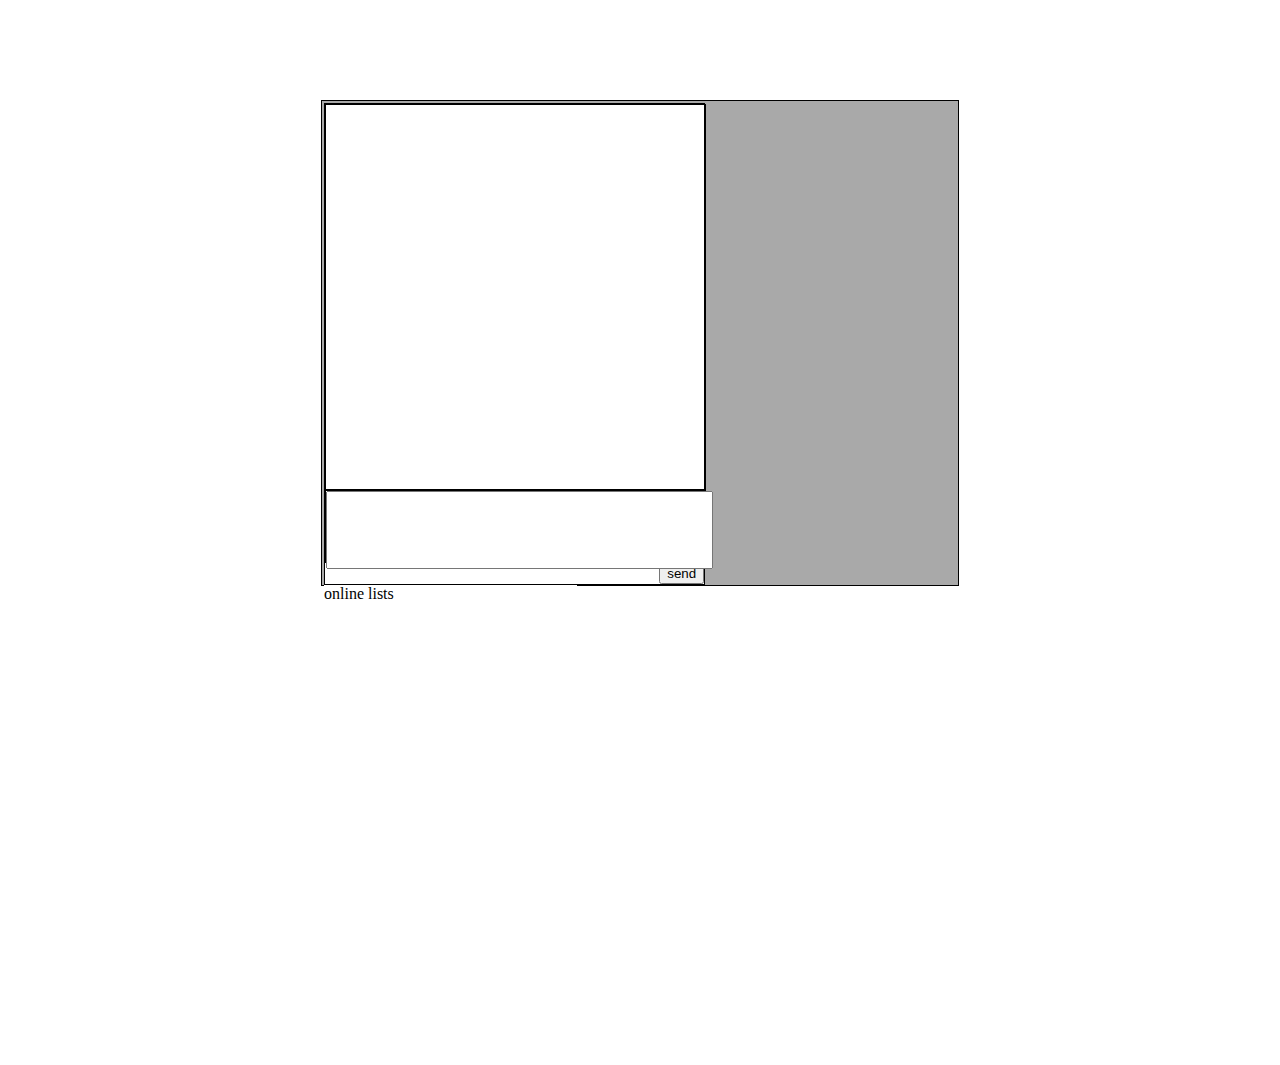
==== wschat/index.html @ 01e6682f "wchat init" ====
<!DOCTYPE html>
<html lang="en">
<head>
    <meta charset="UTF-8">
    <title>Chat</title>

    <link rel="stylesheet" href="node_modules/bootstrap/dist/css/bootstrap.css">
    <link rel="stylesheet" href="css/app.css">


</head>
<body>

<div id="chat_window">
    <div id="chat_left">
        <div id="chat_content">

        </div>
        <div id="chat_input">
            <input type="text" id="chat_info">
        </div>
        <div id="chat_bar">
            <input type="button" value="send" id="chat_send">
        </div>
    </div>
    <div id="chat_right">
        online lists
    </div>
</div>
<!--隐藏的聊天气泡模板-->
<div id="bubble_tmp">
    <span></span>
    <div class="article"></div>
</div>


<script src="node_modules/jquery/dist/jquery.js"></script>
<script src="js/app.js"></script>
<script src="js/chat.js"></script>

</body>
</html>
---- wschat/css/app.css ----
#chat_left{
    float: left;
    background: white;
    width: 60%;
    height: 100%;
    border: 1px solid black;
}

#chat_right{
    float: left;
    background: white;
    width: 40%;
    height: 100%;

}
#chat_window{
    margin: 100px auto;
    background: darkgrey;
    width: 50%;
    height: 480px;
    border: 1px solid black;
    padding: 2px;
}

#chat_content{
    width: 100%;
    height: 80%;
    border: 1px solid black;
    overflow: auto;
}
#chat_input{
    width: 100%;
    height: 15%;
    border: 1px  solid black;
    border-bottom: 0px;
}

#chat_bar{
    float: right;
    height: 5%;
}

#bubble_tmp{
    display: none;
}
#chat_input input{
    width: 100%;
    height: 100%;
}
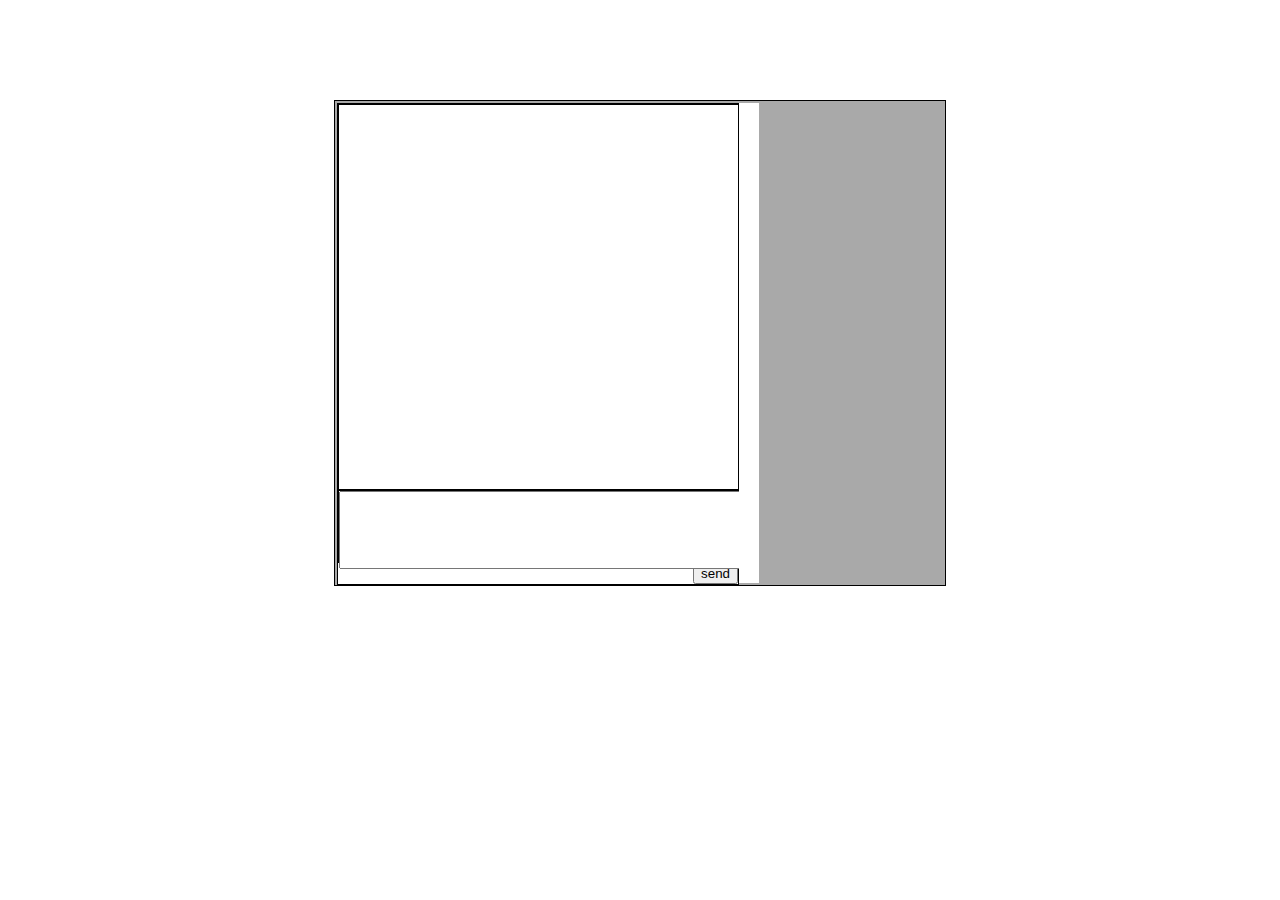
==== commit db8239c9: "online offline chat are done" ====
--- a/wschat/index.html
+++ b/wschat/index.html
@@ -6,7 +6,6 @@
 
     <link rel="stylesheet" href="node_modules/bootstrap/dist/css/bootstrap.css">
     <link rel="stylesheet" href="css/app.css">
-
 
 </head>
 <body>
@@ -24,7 +23,7 @@
         </div>
     </div>
     <div id="chat_right">
-        online lists
+
     </div>
 </div>
 <!--隐藏的聊天气泡模板-->
@@ -33,6 +32,9 @@
     <div class="article"></div>
 </div>
 
+<div id="onlist_tmp">
+    <div class="online_item"></div>
+</div>
 
 <script src="node_modules/jquery/dist/jquery.js"></script>
 <script src="js/app.js"></script>
--- a/wschat/css/app.css
+++ b/wschat/css/app.css
@@ -2,7 +2,7 @@
 #chat_left{
     float: left;
     background: white;
-    width: 60%;
+    width: 400px;
     height: 100%;
     border: 1px solid black;
 }
@@ -10,14 +10,14 @@
 #chat_right{
     float: left;
     background: white;
-    width: 40%;
+    width: 20px;
     height: 100%;
 
 }
 #chat_window{
     margin: 100px auto;
     background: darkgrey;
-    width: 50%;
+    width: 606px;
     height: 480px;
     border: 1px solid black;
     padding: 2px;
@@ -41,7 +41,7 @@
     height: 5%;
 }
 
-#bubble_tmp{
+#bubble_tmp,#onlist_tmp{
     display: none;
 }
 #chat_input input{
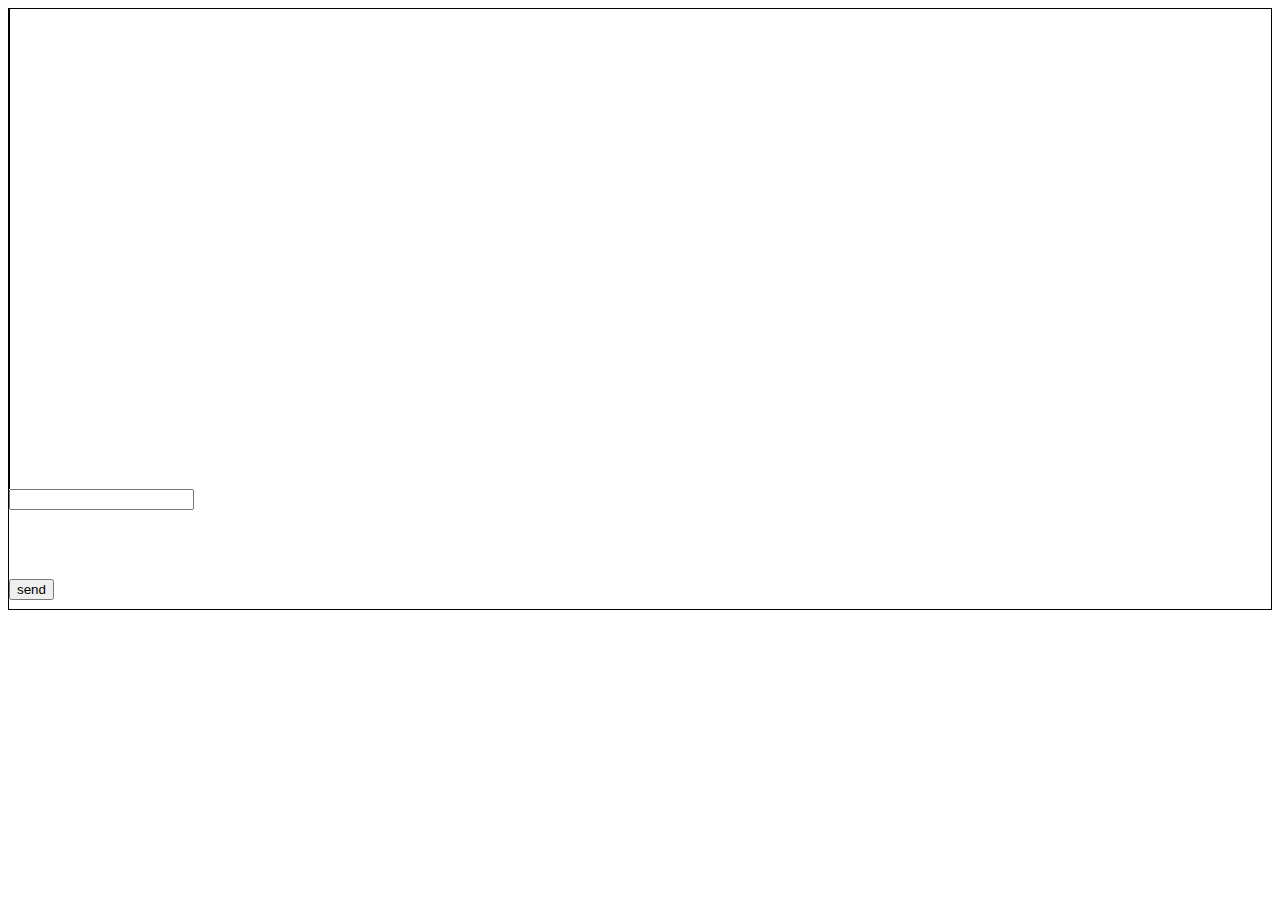
==== commit a7298b84: "single/group/notification simple" ====
--- a/wschat/index.html
+++ b/wschat/index.html
@@ -2,41 +2,51 @@
 <html lang="en">
 <head>
     <meta charset="UTF-8">
-    <title>Chat</title>
-
+    <title>Title</title>
     <link rel="stylesheet" href="node_modules/bootstrap/dist/css/bootstrap.css">
     <link rel="stylesheet" href="css/app.css">
+    <script src="node_modules/jquery/dist/jquery.js"></script>
+
 
 </head>
 <body>
 
-<div id="chat_window">
-    <div id="chat_left">
-        <div id="chat_content">
+<div class="container">
+    <div id="chat_window"  class="row">
+        <div class="col-md-2 col-sm-2">
+            <div id="chat_group" class="col-md-12">
+
+            </div>
+        </div>
+        <div id="chat_left" class="col-md-7 col-sm-7">
+            <div id="chat_content" class="row">
+            </div>
+            <div id="chat_input" class="row">
+                <input type="text" id="chat_info" class="col-md-12">
+            </div>
+            <div id="chat_bar" class="row">
+                <div class="col-md-10"></div>
+                <input type="button" value="send"class="col-md-2" id="chat_send">
+            </div>
 
         </div>
-        <div id="chat_input">
-            <input type="text" id="chat_info">
-        </div>
-        <div id="chat_bar">
-            <input type="button" value="send" id="chat_send">
+        <div id="chat_right" class="col-md-3 col-sm-3">
+
         </div>
     </div>
-    <div id="chat_right">
-
-    </div>
-</div>
-<!--隐藏的聊天气泡模板-->
-<div id="bubble_tmp">
-    <span></span>
-    <div class="article"></div>
 </div>
 
+<div id="bubble_tmp" class="bubble">
+    <span class="article"></span>
+</div>
 <div id="onlist_tmp">
     <div class="online_item"></div>
 </div>
+<div id="chat_list_tmp" class="chat_obj">
+    <div class="chat_name"></div>
+</div>
 
-<script src="node_modules/jquery/dist/jquery.js"></script>
+
 <script src="js/app.js"></script>
 <script src="js/chat.js"></script>
 
--- a/wschat/css/app.css
+++ b/wschat/css/app.css
@@ -1,50 +1,53 @@
-
-#chat_left{
-    float: left;
-    background: white;
-    width: 400px;
-    height: 100%;
+#chat_window{
+    height: 600px;
     border: 1px solid black;
 }
-
-#chat_right{
-    float: left;
-    background: white;
-    width: 20px;
+#chat_group{
     height: 100%;
-
+    border-right: 1px solid black;
 }
-#chat_window{
-    margin: 100px auto;
-    background: darkgrey;
-    width: 606px;
-    height: 480px;
-    border: 1px solid black;
-    padding: 2px;
+#chat_left{
+    height: 100%;
 }
 
 #chat_content{
-    width: 100%;
     height: 80%;
-    border: 1px solid black;
+    border-left: 1px solid black;
     overflow: auto;
+    display: block;
 }
 #chat_input{
-    width: 100%;
     height: 15%;
-    border: 1px  solid black;
-    border-bottom: 0px;
+}
+
+#chat_group{
+    overflow: auto;
+    padding-left: 1px;
 }
 
 #chat_bar{
-    float: right;
     height: 5%;
+}
+#chat_right{
+    border-left: 1px solid black;
+    overflow: auto;
+}
+.bubble{
+    height: 20px;
+    display: block;
+}
+
+.bubble{
+    margin:20px;
+}
+.bubble span{
+    display:inline-block;
+    background:#0181cc;
+    border-radius:10px;
+    color:#fff;
+    padding:5px 10px;
 }
 
 #bubble_tmp,#onlist_tmp{
     display: none;
-}
-#chat_input input{
-    width: 100%;
-    height: 100%;
 }